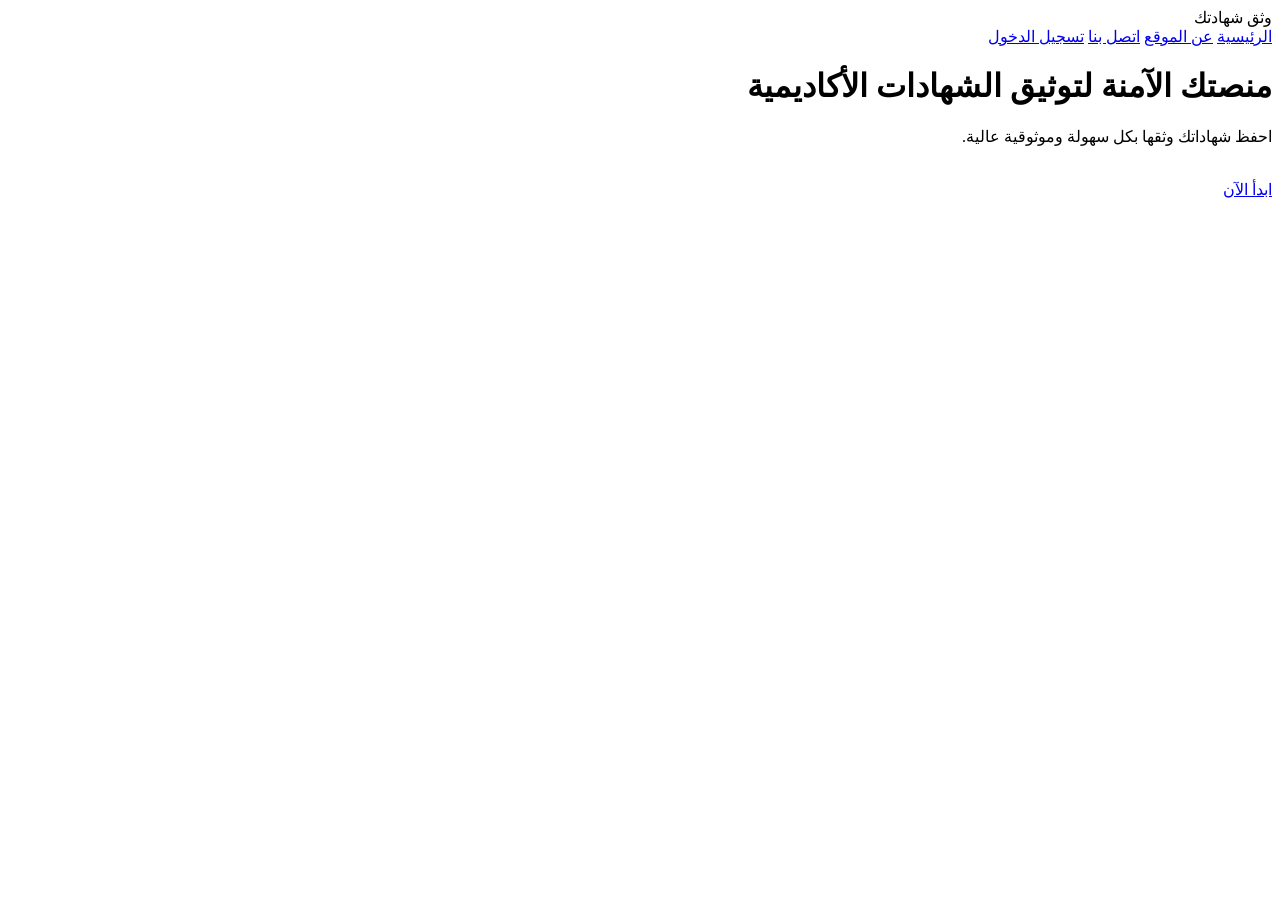
==== index.html @ 59bb2e18 "Add index.html for main landing page" ====
<!DOCTYPE html>
<html lang="ar" dir="rtl">
<head>
    <meta charset="UTF-8">
    <meta name="viewport" content="width=device-width, initial-scale=1.0">
    <title>وثق شهادتك - الرئيسية</title>
    <link rel="stylesheet" href="style.css">
</head>
<body>

    <header>
        <div class="logo">وثق شهادتك</div>
        <nav>
            <a href="index.html" class="active">الرئيسية</a>
            <a href="about.html">عن الموقع</a>
            <a href="contact.html">اتصل بنا</a>
            <a href="login.php" class="btn-login">تسجيل الدخول</a>
        </nav>
    </header>

    <main class="hero">
        <h1>منصتك الآمنة لتوثيق الشهادات الأكاديمية</h1>
        <p>احفظ شهاداتك وثقها بكل سهولة وموثوقية عالية.</p>
        <br>
        <a href="login.php" class="cta-btn">ابدأ الآن</a>
    </main>

</body>
</html>
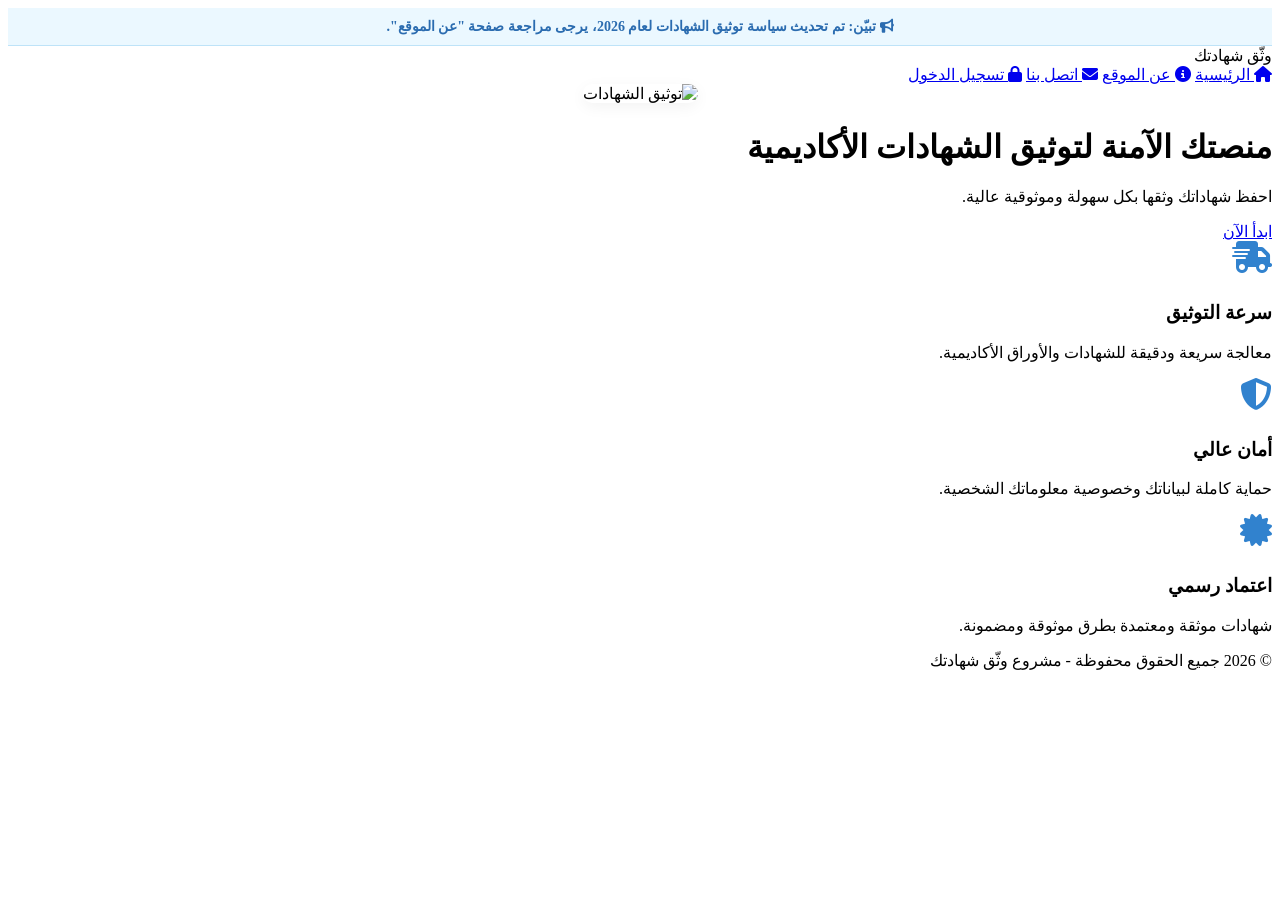
==== commit 8aff6f13: "Update page title and navigation links" ====
--- a/index.html
+++ b/index.html
@@ -3,27 +3,65 @@
 <head>
     <meta charset="UTF-8">
     <meta name="viewport" content="width=device-width, initial-scale=1.0">
-    <title>وثق شهادتك - الرئيسية</title>
+    <title>الرئيسية - وثّق شهادتك</title>
+    <!-- ربط ملف الـ CSS -->
     <link rel="stylesheet" href="style.css">
+    <!-- ربط مكتبة الأيقونات Font Awesome -->
+    <link rel="stylesheet" href="https://cdnjs.cloudflare.com/ajax/libs/font-awesome/6.4.0/css/all.min.css">
 </head>
 <body>
 
+    <!-- شريط التنقل العلوي -->
     <header>
-        <div class="logo">وثق شهادتك</div>
+      <div style="background: #ebf8ff; color: #2b6cb0; padding: 10px; text-align: center; font-size: 14px; font-weight: 600; border-bottom: 1px solid #bee3f8;">
+    <i class="fas fa-bullhorn"></i> تبيّن: تم تحديث سياسة توثيق الشهادات لعام 2026، يرجى مراجعة صفحة "عن الموقع".
+</div>
+
+        <div class="logo">وثّق شهادتك</div>
         <nav>
-            <a href="index.html" class="active">الرئيسية</a>
-            <a href="about.html">عن الموقع</a>
-            <a href="contact.html">اتصل بنا</a>
-            <a href="login.php" class="btn-login">تسجيل الدخول</a>
+            <a href="index.html" class="active"><i class="fas fa-home"></i> الرئيسية</a>
+            <a href="about.html"><i class="fas fa-info-circle"></i> عن الموقع</a>
+            <a href="contact.html"><i class="fas fa-envelope"></i> اتصل بنا</a>
+            <a href="login.html" class="btn-login"><i class="fas fa-lock"></i> تسجيل الدخول</a>
         </nav>
     </header>
 
+    <!-- القسم الرئيسي (Hero Section) -->
     <main class="hero">
+        <!-- الصورة الأكاديمية التعبيرية -->
+        <div class="hero-image" style="text-align: center; margin-bottom: 25px;">
+            <img src="https://images.unsplash.com/photo-1523240795612-9a054b0db644?w=500&auto=format&fit=crop&q=60" alt="توثيق الشهادات" style="max-width: 100%; height: auto; border-radius: 12px; box-shadow: 0 4px 15px rgba(0,0,0,0.05);">
+        </div>
+        
         <h1>منصتك الآمنة لتوثيق الشهادات الأكاديمية</h1>
         <p>احفظ شهاداتك وثقها بكل سهولة وموثوقية عالية.</p>
-        <br>
-        <a href="login.php" class="cta-btn">ابدأ الآن</a>
+        <a href="login.html" class="cta-btn">ابدأ الآن</a>
     </main>
 
+    <!-- قسم المميزات والبطاقات -->
+    <section class="features-container">
+        <div class="card">
+            <i class="fas fa-shipping-fast fa-2x" style="color: #3182ce; margin-bottom: 10px;"></i>
+            <h3>سرعة التوثيق</h3>
+            <p>معالجة سريعة ودقيقة للشهادات والأوراق الأكاديمية.</p>
+        </div>
+        <div class="card">
+            <i class="fas fa-shield-alt fa-2x" style="color: #3182ce; margin-bottom: 10px;"></i>
+            <h3>أمان عالي</h3>
+            <p>حماية كاملة لبياناتك وخصوصية معلوماتك الشخصية.</p>
+        </div>
+        <div class="card">
+            <i class="fas fa-certificate fa-2x" style="color: #3182ce; margin-bottom: 10px;"></i>
+            <h3>اعتماد رسمي</h3>
+            <p>شهادات موثقة ومعتمدة بطرق موثوقة ومضمونة.</p>
+        </div>
+    </section>
+
+    <!-- تذييل الصفحة (Footer) -->
+    <footer>
+        <p>&copy; 2026 جميع الحقوق محفوظة - مشروع وثّق شهادتك</p>
+    </footer>
+
+    <script src="script.js"></script>
 </body>
 </html>
